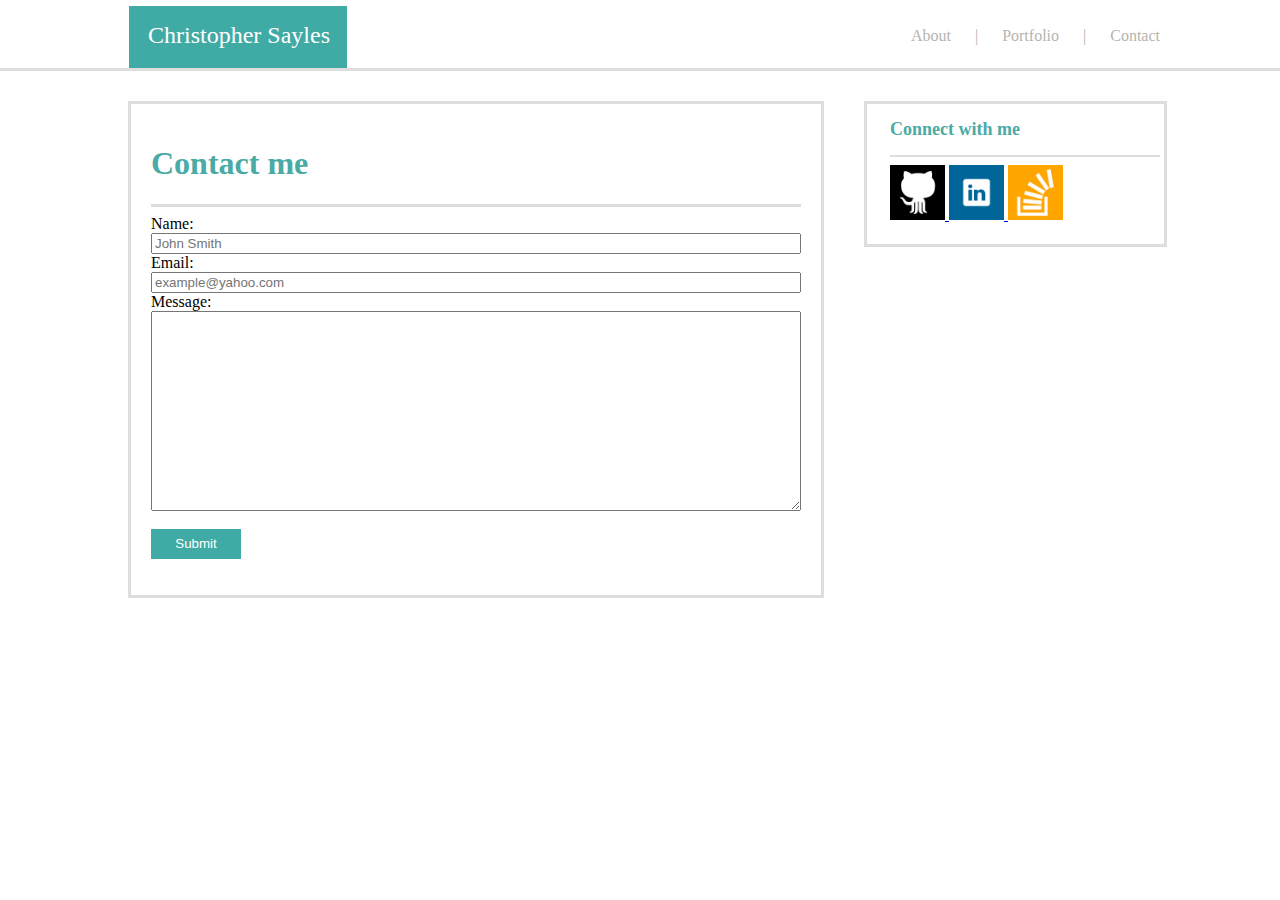
==== contact.html @ 79dd58e9 "updated css, contact, about me" ====
<DOCTYPE html>

<!--CSS Relative Link-->
<link rel="stylesheet" type="text/css" href="assets/css/style.css"

<!--Title-->
<Title>contact</Title>

<!--Head Info-->
<Head>

</Head>
<body>
<!--Nesting two divs for the top header section-->
<div class="topdivsection">
	<div class="aboutPortfolioContactHeaderText">
			<a href="file:///Users/chrissayles/Desktop/Basic-Portfolio/index.html" style="color: #b5b5b0; text-decoration:none">About    |</a>
			<a href="#" style="color: #b5b5b0; text-decoration:none">Portfolio    |</a>
			<a href="#" style="color: #b5b5b0; text-decoration:none">Contact</a>
	</div>
	<div id="headerChrisSayles">
		<div id='chrisSaylesText'>Christopher Sayles</div>

	</div>
</div>
<!--Content-->
 <section>
 <div>
	<div id="contactmemain">
		<h1 id="contactmeheader">Contact me</h1>
		<hr id="contactmemainhr">
		<form action="action_page.php">
		Name:<br>
		<input id="nameEmailInput" type="text" name="name" placeholder="John Smith">
		<br>
		Email:<br>
		<input id="nameEmailInput" type="text" name="Email" placeholder="example@yahoo.com">
		<br>
		Message:<br>
		<textarea id="input-element" type="text" name="comment"></textarea>
		<br><br>
		<input id="buttoncolor" type="submit" value="Submit">
	</form>		
	</div>
    <!--Connect with me Section-->
	<div id="aboutmesidebar">
<!--Connect with me text-->	
		<h2 id="connectwithme">Connect with me</h2>
<!--Horizontal Rule-->
		<hr id="connectwithmehr">
<!--Image Links to connect with-->
		<a href="https://github.com/ChrisSayles">
		<img src="assets/images/1477305596_github.png" class="socialmedialogo" alt="Github Logo">
		</a>

		<a href="https://www.linkedin.com/in/christopher-sayles-2279653b?trk=nav_responsive_tab_profile_pic">
		<img src="assets/images/1477284149_Linked_in_alt.png" class="socialmedialogo" alt="Linkedin Logo">
		</a>

		<a href="http://stackoverflow.com/users/6850900/chris-sayles">
		<img src="assets/images/1477284180_stackoverflow.png" class="socialmedialogo" alt="Stackoverflow Logo">
		</a>
	</div>
</div>

</section>

</body>
</html>
---- assets/css/style.css ----
p {
	color: #777777;
	font-size: 15px;
	font-family: "Arial","Helvetica Neue","Helvetica","sans-serif";

}

#aboutmemain {
    background-color: #ffffff;
    width: 650px;
    padding: 20px;
    margin-top: 20px;
    border-style: solid;
    border-color: #dddddd;
    overflow: auto;
    float: left;
    margin-left: 120px;
}
#aboutmeheader {
  color: #4aaaa5;
}

#aboutmemainhr {
	color: #dddddd;
    height: 3px;
    background-color: #dddddd;
    border: 0 none;
}

#photospecs {
	width: 300px;
	height: 250px;
	float: left;
	padding: 0 20px 0 0;
}

#aboutmesidebar {
	width: 270;
    border-style: solid;
    border-color: #dddddd;
    float: left;
    margin-left: 40px;
    margin-top: 20px;
    padding-left: 23px;
    padding-right: 4px;
    padding-bottom: 20px;
    background-color: #ffffff;
}
.socialmedialogo {
	width: 55px;
	height: 55px;
}


section {
	display: inline-block;
}
body {
	 background-image: url(file:///Users/chrissayles/Desktop/Basic-Portfolio/assets/images/brickwallbackground.png);
}

#connectwithme {
	color: #4aaaa5;
    font-size: 18px;
    margin-left: 0px;
}

#connectwithmehr {
	color: #dddddd;
    height: 2px;
    background-color: #dddddd;
    border: 0 none;
}

.topdivsection {
	width: 1300px;
    border-style: none;
    background-color: white;
    height: 69px;
    margin-top: -9px;
    margin-left: -8px;
    margin-bottom: 10px;
    border-bottom-style: solid;
    border-bottom-color: #dedede;
}

#headerChrisSayles {
    width: 212px;
    border-style: solid;
    border-color: #40aaa5;
    background-color: #40aaa5;
    height: 56px;
    margin-left: 129px;
    position: absolute;
    margin-top: -35px;   
}

#chrisSaylesText {
    color: white;
    margin-top: 13px;
    font-size: 24px;
    margin-left: 16px;
}

.aboutPortfolioContactHeaderText {
    height: 14px;
    word-spacing: 20px;
    text-align: right;
    padding-right: 140px;
    padding-top: 28px;
}

#input-element {
  height:200px !important;
  width:650px;
}

#nameEmailInput {
  width:650px;
}

#contactmemain {
    background-color: #ffffff;
    width: 650px;
    padding: 20px;
    margin-top: 20px;
    border-style: solid;
    border-color: #dddddd;
    overflow: auto;
    float: left;
    margin-left: 120px;
  }

  #contactmeheader {
  color: #4aaaa5;
}

#contactmemainhr {
    color: #dddddd;
    height: 3px;
    background-color: #dddddd;
    border: 0 none;
}

#buttoncolor {
  background-color: #40aaa5;
  color: white;
  border: none;
  height: 30px;
  width: 90px;
}
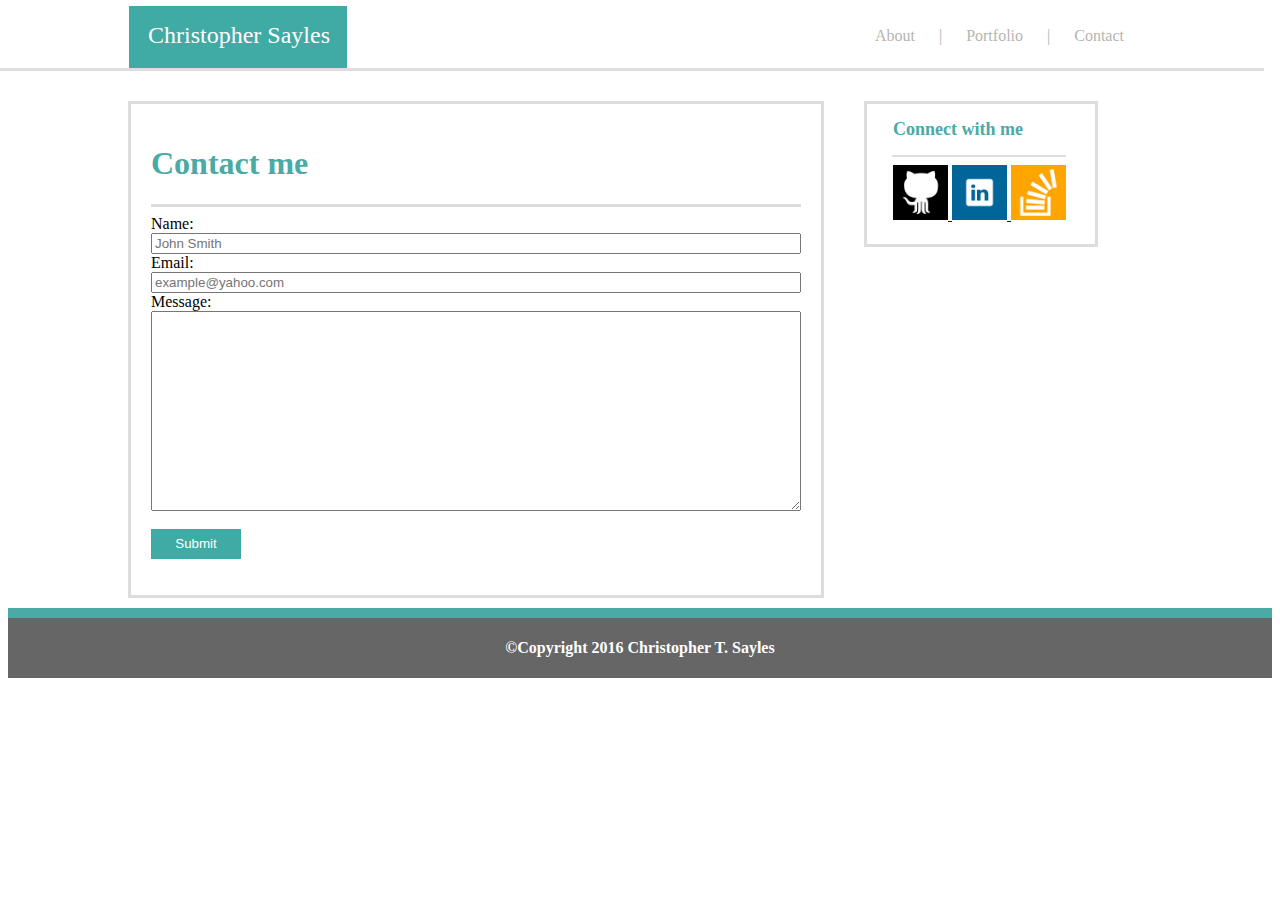
==== commit edbef1b3: "uploading now to Heroku" ====
--- a/contact.html
+++ b/contact.html
@@ -4,7 +4,7 @@
 <link rel="stylesheet" type="text/css" href="assets/css/style.css"
 
 <!--Title-->
-<Title>contact</Title>
+<Title>Contact</Title>
 
 <!--Head Info-->
 <Head>
@@ -15,7 +15,7 @@
 <div class="topdivsection">
 	<div class="aboutPortfolioContactHeaderText">
 			<a href="file:///Users/chrissayles/Desktop/Basic-Portfolio/index.html" style="color: #b5b5b0; text-decoration:none">About    |</a>
-			<a href="#" style="color: #b5b5b0; text-decoration:none">Portfolio    |</a>
+			<a href="file:///Users/chrissayles/Desktop/Basic-Portfolio/portfolio.html" style="color: #b5b5b0; text-decoration:none">Portfolio    |</a>
 			<a href="#" style="color: #b5b5b0; text-decoration:none">Contact</a>
 	</div>
 	<div id="headerChrisSayles">
@@ -64,6 +64,9 @@
 </div>
 
 </section>
-
+<footer>
+	<hr id="footerlineteal">
+	<h4 class="center"> ©Copyright 2016 Christopher T. Sayles</h4>
+</footer>
 </body>
 </html>--- a/assets/css/style.css
+++ b/assets/css/style.css
@@ -1,8 +1,7 @@
-
 p {
-	color: #777777;
-	font-size: 15px;
-	font-family: "Arial","Helvetica Neue","Helvetica","sans-serif";
+    color: #777777;
+    font-size: 15px;
+    font-family: "Arial","Helvetica Neue","Helvetica","sans-serif";
 
 }
 
@@ -22,59 +21,61 @@
 }
 
 #aboutmemainhr {
-	color: #dddddd;
+    color: #dddddd;
     height: 3px;
     background-color: #dddddd;
     border: 0 none;
 }
 
 #photospecs {
-	width: 300px;
-	height: 250px;
-	float: left;
-	padding: 0 20px 0 0;
+    width: 300px;
+    height: 250px;
+    float: left;
+    padding: 0 20px 0 0;
 }
 
 #aboutmesidebar {
-	width: 270;
+    width: 185px;
     border-style: solid;
     border-color: #dddddd;
     float: left;
     margin-left: 40px;
     margin-top: 20px;
-    padding-left: 23px;
-    padding-right: 4px;
+    padding-left: 26px;
+    padding-right: 17px;
     padding-bottom: 20px;
     background-color: #ffffff;
 }
 .socialmedialogo {
-	width: 55px;
-	height: 55px;
+    width: 55px;
+    height: 55px;
 }
 
 
 section {
-	display: inline-block;
+    display: inline-block;
 }
 body {
-	 background-image: url(file:///Users/chrissayles/Desktop/Basic-Portfolio/assets/images/brickwallbackground.png);
+     background-image: url(file:///Users/chrissayles/Desktop/Basic-Portfolio/assets/images/brickwallbackground.png);
 }
 
 #connectwithme {
-	color: #4aaaa5;
+    color: #4aaaa5;
     font-size: 18px;
     margin-left: 0px;
 }
 
 #connectwithmehr {
-	color: #dddddd;
+    color: #dddddd;
     height: 2px;
     background-color: #dddddd;
     border: 0 none;
+    width: 174px;
+    margin-left: -1px;
 }
 
 .topdivsection {
-	width: 1300px;
+    width: 100%;
     border-style: none;
     background-color: white;
     height: 69px;
@@ -150,3 +151,33 @@
   height: 30px;
   width: 90px;
 }
+
+#footerlineteal {
+    background-color: #4aaaa5;
+    background-size: 20px;
+    height: 10px;
+    margin: auto;
+    border: 0;
+}
+.center {
+    text-align: center;
+    float: none;
+}
+
+footer {
+    background-color: #666666;
+    overflow: auto;
+    bottom: 0%;
+    width: 100%;
+    text-align: center;
+    color: white;
+    float: left;
+    margin-top: 10px;
+    position: relative;
+}
+
+.portfolioimage {
+    height: 200px;
+    width: 200px;
+    float: left;
+}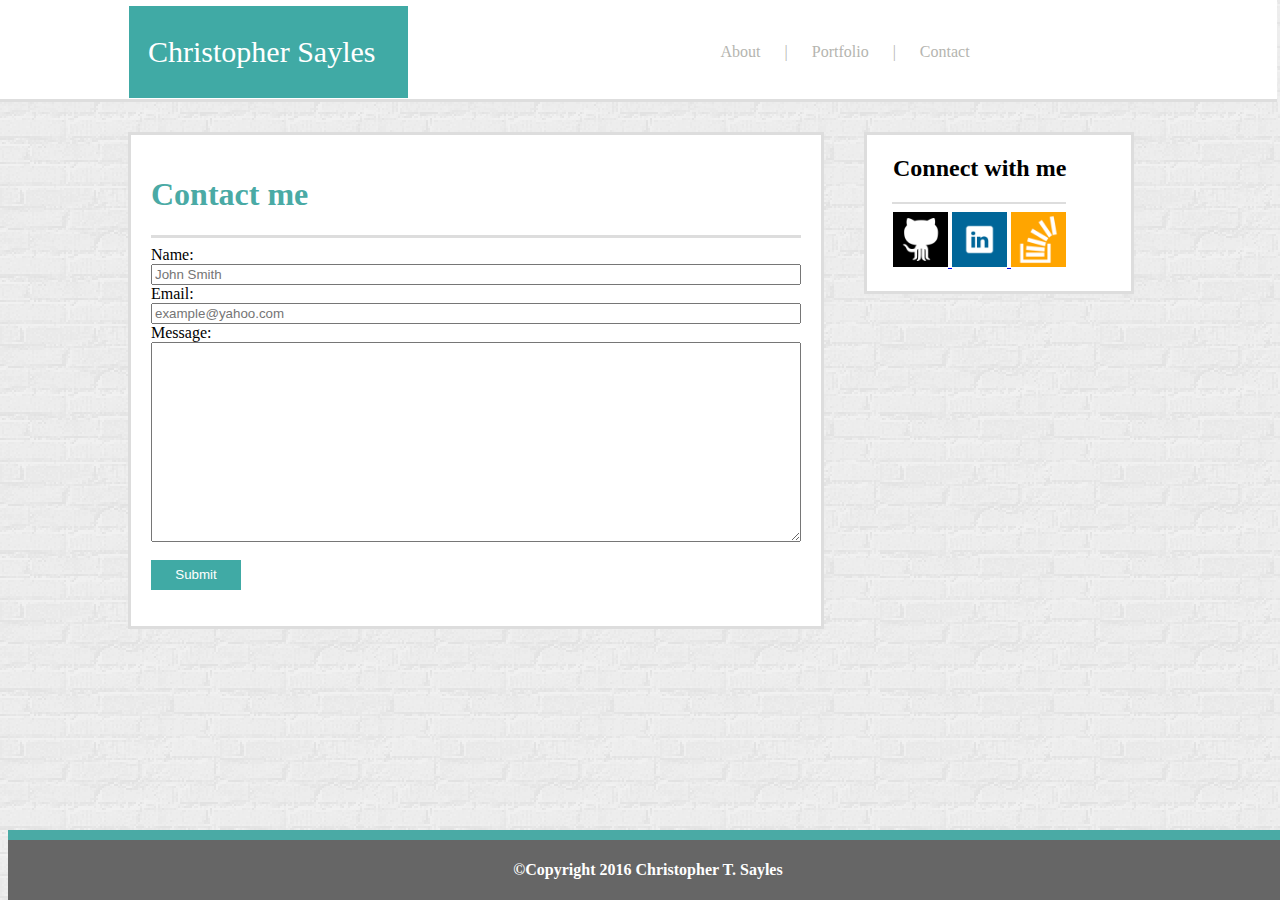
==== commit e4f4d21f: "Final HW Recommended Assignment" ====
--- a/contact.html
+++ b/contact.html
@@ -14,8 +14,8 @@
 <!--Nesting two divs for the top header section-->
 <div class="topdivsection">
 	<div class="aboutPortfolioContactHeaderText">
-			<a href="file:///Users/chrissayles/Desktop/Basic-Portfolio/index.html" style="color: #b5b5b0; text-decoration:none">About    |</a>
-			<a href="file:///Users/chrissayles/Desktop/Basic-Portfolio/portfolio.html" style="color: #b5b5b0; text-decoration:none">Portfolio    |</a>
+			<a href="index.html" style="color: #b5b5b0; text-decoration:none">About    |</a>
+			<a href="portfolio.html" style="color: #b5b5b0; text-decoration:none">Portfolio    |</a>
 			<a href="#" style="color: #b5b5b0; text-decoration:none">Contact</a>
 	</div>
 	<div id="headerChrisSayles">
--- a/assets/css/style.css
+++ b/assets/css/style.css
@@ -2,22 +2,28 @@
     color: #777777;
     font-size: 15px;
     font-family: "Arial","Helvetica Neue","Helvetica","sans-serif";
-
+    padding: 20px;
+
+}
+
+body {
+    background-image: url("../images/brickwallbackground.png");
 }
 
 #aboutmemain {
     background-color: #ffffff;
-    width: 650px;
-    padding: 20px;
+    width: 644px;
+    padding: 0px;
     margin-top: 20px;
     border-style: solid;
     border-color: #dddddd;
     overflow: auto;
     float: left;
-    margin-left: 120px;
+    margin-left: 121px;
 }
 #aboutmeheader {
   color: #4aaaa5;
+  padding-left: 9px;
 }
 
 #aboutmemainhr {
@@ -31,11 +37,12 @@
     width: 300px;
     height: 250px;
     float: left;
-    padding: 0 20px 0 0;
-}
+    padding: 0 15px 0 8px;
+}
+
 
 #aboutmesidebar {
-    width: 185px;
+    width: 221px;
     border-style: solid;
     border-color: #dddddd;
     float: left;
@@ -46,6 +53,18 @@
     padding-bottom: 20px;
     background-color: #ffffff;
 }
+#aboutmesidebarpor {
+    width: 221px;
+    border-style: solid;
+    border-color: #dddddd;
+    float: left;
+    margin-left: 40px;
+    margin-top: 41px;
+    padding-left: 26px;
+    padding-right: -22px;
+    padding-bottom: 20px;
+    background-color: #ffffff;
+}
 .socialmedialogo {
     width: 55px;
     height: 55px;
@@ -55,8 +74,7 @@
 section {
     display: inline-block;
 }
-body {
-     background-image: url(file:///Users/chrissayles/Desktop/Basic-Portfolio/assets/images/brickwallbackground.png);
+
 }
 
 #connectwithme {
@@ -64,6 +82,15 @@
     font-size: 18px;
     margin-left: 0px;
 }
+#connectwithmepor {
+    color: black;
+    font-size: 20px;
+    margin-left: 0px;
+    font-weight: bold;
+    margin-top: 14px;
+
+}
+
 
 #connectwithmehr {
     color: #dddddd;
@@ -75,10 +102,10 @@
 }
 
 .topdivsection {
-    width: 100%;
+    width: 101%;
     border-style: none;
     background-color: white;
-    height: 69px;
+    height: 100px;
     margin-top: -9px;
     margin-left: -8px;
     margin-bottom: 10px;
@@ -87,20 +114,20 @@
 }
 
 #headerChrisSayles {
-    width: 212px;
+    width: 273px;
     border-style: solid;
     border-color: #40aaa5;
     background-color: #40aaa5;
-    height: 56px;
+    height: 86px;
     margin-left: 129px;
     position: absolute;
-    margin-top: -35px;   
+    margin-top: -51px;
 }
 
 #chrisSaylesText {
     color: white;
-    margin-top: 13px;
-    font-size: 24px;
+    margin-top: 26px;
+    font-size: 30px;
     margin-left: 16px;
 }
 
@@ -108,8 +135,8 @@
     height: 14px;
     word-spacing: 20px;
     text-align: right;
-    padding-right: 140px;
-    padding-top: 28px;
+    padding-right: 307px;
+    padding-top: 44px;
 }
 
 #input-element {
@@ -164,6 +191,12 @@
     float: none;
 }
 
+.centerpor {
+    text-align: center;
+    float: none;
+    padding-top: 20px;
+}
+
 footer {
     background-color: #666666;
     overflow: auto;
@@ -173,11 +206,103 @@
     color: white;
     float: left;
     margin-top: 10px;
-    position: relative;
+    position: absolute;
+    height: 70px;
 }
 
 .portfolioimage {
     height: 200px;
     width: 200px;
     float: left;
-}+    padding: 0 0 22px 30px;
+}
+
+.hangman {
+    background-image:url("../images/hangmangame.jpeg");
+    width: 160px;
+    height: 160px;
+}
+.projectname {
+            bottom: 49%;
+    position: absolute;
+    text-align: center;
+    font-size: 20px;
+    height: 50px;
+    margin: 0px;
+    color: white;
+    line-height: 2;
+}
+.box {
+    background-color: #4aaaa5;
+    width=100%
+}
+
+
+.wrapper {
+    min-height: 100%;
+    height: auto !important;
+    margin-bottom: -66px;
+    position: relative;
+}
+
+.portfolio_container {
+    min-height: 1000px;
+}
+
+.container {
+    clear: both;
+    min-height:700px;
+}
+
+.main_content {
+    min-height: 400px;
+    width: 600px;
+    margin-top: 40px;
+    margin-left: 150px;
+    background-color: white;
+    float: left;
+    border: 1px solid #dddddd;
+    padding: 25px;
+    padding-top: 35px;
+    font-weight: bold;
+    font-size: 1.75em;
+    height: auto;
+}
+
+
+
+.projectimg {
+    height: 195px;
+    width: 263px;
+    position: relative;
+    float: left;
+    margin: 15px;
+}
+
+.rightimage{
+        margin-right: 0px;
+    margin-left: 37px;
+}
+
+h3 {
+    background-color: #4aaaa5;
+    color: white;
+    font-family: Georgia, Times, "Times New Roman", serif;
+    width: 263px;
+    padding: 20px 0px;
+    text-align: center;
+    position: absolute;
+    bottom: 30px;
+    left: 0px;
+}
+
+#headerChrisSaylesPort {
+        width: 273px;
+    border-style: solid;
+    border-color: #40aaa5;
+    background-color: #40aaa5;
+    height: 86px;
+    margin-left: 158px;
+    position: absolute;
+    margin-top: -44px;
+}
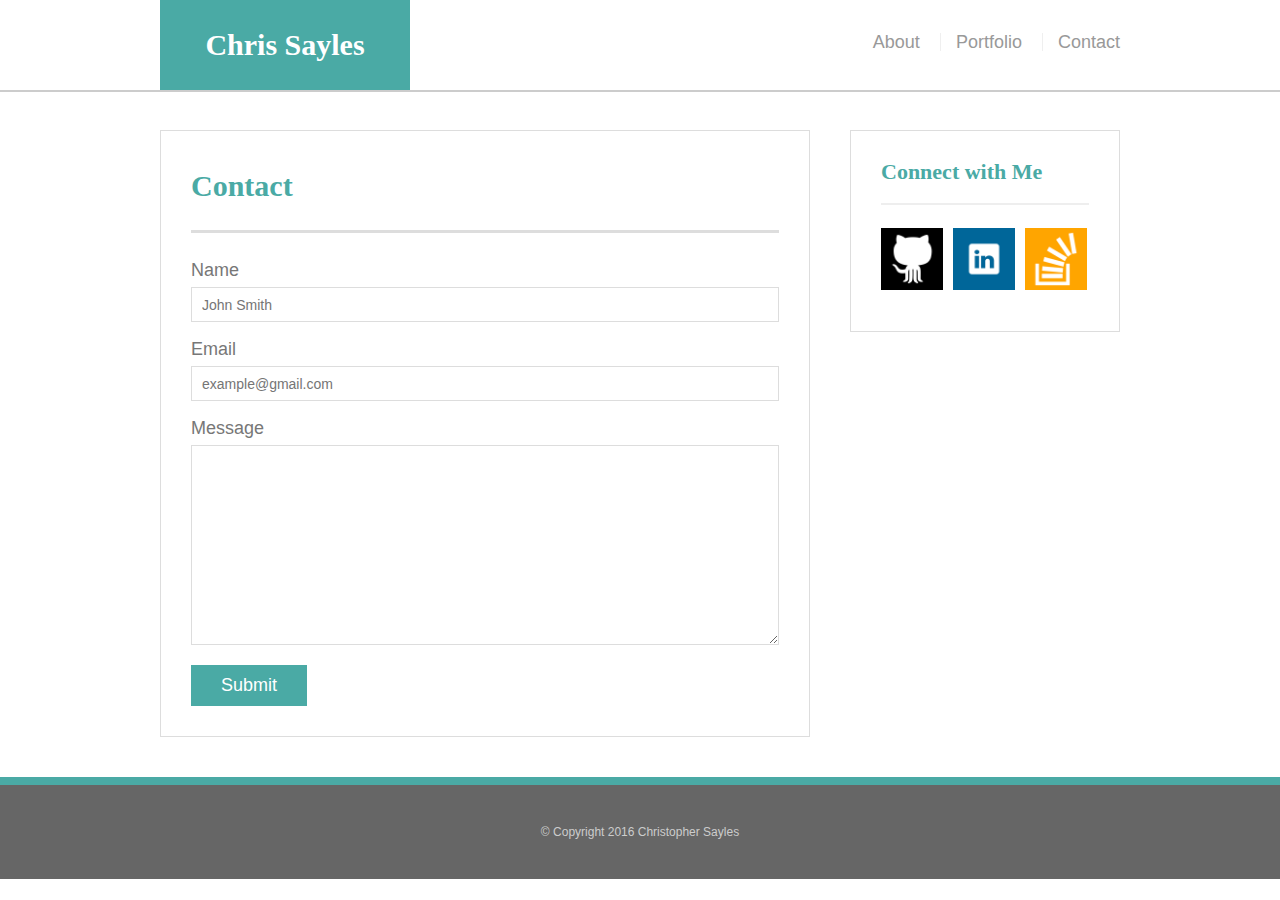
==== commit d85bf802: "reuploaded assignment 1 based off provided solution for this homework assignment" ====
--- a/contact.html
+++ b/contact.html
@@ -1,72 +1,63 @@
-<DOCTYPE html>
+<!doctype html>
+<html>
+<head>
+	<meta charset="UTF-8">
+	<title>Contact Christopher Sayles</title>
+	<link rel="stylesheet" type="text/css" href="assets/css/reset.css">
+	<link rel="stylesheet" type="text/css" href="assets/css/style.css">
+</head>
+<body>
 
-<!--CSS Relative Link-->
-<link rel="stylesheet" type="text/css" href="assets/css/style.css"
+	<header id="header">
+		<div class="container">
+			<a href="index.html" id="navbarname">Chris Sayles</a>
+			<nav>
+				<a href="index.html">About</a>
+				<a href="portfolio.html">Portfolio</a>
+				<a href="contact.html">Contact</a>
+			</nav>
+		</div>
+	</header>
 
-<!--Title-->
-<Title>Contact</Title>
+	<div id="main-container" class="container">
+		<section class="main-section">
+			<h1>Contact</h1>
 
-<!--Head Info-->
-<Head>
+			<form id="contact-form">
+				<ul>
+					<li>
+						<label for="name">Name</label>
+						<input type="text" id="name" name="name" placeholder="John Smith" required="required">
+					</li>
+					<li>
+						<label for="email">Email</label>
+						<input type="email" id="email" name="email" placeholder="example@gmail.com" required="required">
+					</li>
+					<li>
+						<label for="message">Message</label>
+						<textarea id="message" name="message" required="required"></textarea>
+					</li>
+				</ul>
+				<input type="submit">
+			</form>
 
-</Head>
-<body>
-<!--Nesting two divs for the top header section-->
-<div class="topdivsection">
-	<div class="aboutPortfolioContactHeaderText">
-			<a href="index.html" style="color: #b5b5b0; text-decoration:none">About    |</a>
-			<a href="portfolio.html" style="color: #b5b5b0; text-decoration:none">Portfolio    |</a>
-			<a href="#" style="color: #b5b5b0; text-decoration:none">Contact</a>
+		</section>
+
+		<section class="sidebar">
+			<div id="connect">
+				<h2>Connect with Me</h2>
+
+				<img src="assets/images/1477305596_github.png" class="social" alt="Github">
+				<img src="assets/images/1477284149_Linked_in_alt.png" class="social" alt="LinkedIn">
+				<img src="assets/images/1477284180_stackoverflow.png" class="social" alt="Stack Overflow">
+			</div>
+		</section>
 	</div>
-	<div id="headerChrisSayles">
-		<div id='chrisSaylesText'>Christopher Sayles</div>
 
-	</div>
-</div>
-<!--Content-->
- <section>
- <div>
-	<div id="contactmemain">
-		<h1 id="contactmeheader">Contact me</h1>
-		<hr id="contactmemainhr">
-		<form action="action_page.php">
-		Name:<br>
-		<input id="nameEmailInput" type="text" name="name" placeholder="John Smith">
-		<br>
-		Email:<br>
-		<input id="nameEmailInput" type="text" name="Email" placeholder="example@yahoo.com">
-		<br>
-		Message:<br>
-		<textarea id="input-element" type="text" name="comment"></textarea>
-		<br><br>
-		<input id="buttoncolor" type="submit" value="Submit">
-	</form>		
-	</div>
-    <!--Connect with me Section-->
-	<div id="aboutmesidebar">
-<!--Connect with me text-->	
-		<h2 id="connectwithme">Connect with me</h2>
-<!--Horizontal Rule-->
-		<hr id="connectwithmehr">
-<!--Image Links to connect with-->
-		<a href="https://github.com/ChrisSayles">
-		<img src="assets/images/1477305596_github.png" class="socialmedialogo" alt="Github Logo">
-		</a>
-
-		<a href="https://www.linkedin.com/in/christopher-sayles-2279653b?trk=nav_responsive_tab_profile_pic">
-		<img src="assets/images/1477284149_Linked_in_alt.png" class="socialmedialogo" alt="Linkedin Logo">
-		</a>
-
-		<a href="http://stackoverflow.com/users/6850900/chris-sayles">
-		<img src="assets/images/1477284180_stackoverflow.png" class="socialmedialogo" alt="Stackoverflow Logo">
-		</a>
-	</div>
-</div>
-
-</section>
-<footer>
-	<hr id="footerlineteal">
-	<h4 class="center"> ©Copyright 2016 Christopher T. Sayles</h4>
-</footer>
+	<footer>
+		<div class="container">
+			&copy; Copyright 2016 Christopher Sayles
+		</div>
+	</footer>
 </body>
 </html>--- a/assets/css/style.css
+++ b/assets/css/style.css
@@ -1,308 +1,215 @@
+body {
+    background: url("../images/concrete_seamless.png");
+    font-size: 18px;
+    line-height: 34px;
+    font-family: 'Arial', 'Helvetica Neue', Helvetica, sans-serif;
+    color: #777;
+}
+
+* {
+    box-sizing: border-box;
+}
+
+/*general*/
+
+.container {
+    width: 100%;
+    max-width: 960px;
+    margin: 0 auto;
+    clear: both;
+}
+h1, 
+h2,
+h3,
 p {
-    color: #777777;
-    font-size: 15px;
-    font-family: "Arial","Helvetica Neue","Helvetica","sans-serif";
-    padding: 20px;
-
-}
-
-body {
-    background-image: url("../images/brickwallbackground.png");
-}
-
-#aboutmemain {
-    background-color: #ffffff;
-    width: 644px;
-    padding: 0px;
-    margin-top: 20px;
-    border-style: solid;
-    border-color: #dddddd;
+    margin-bottom: 20px;
+}
+p:last-child {
+    margin-bottom: 0;
+}
+h1, h2, h3 {
+    font-family: 'Georgia', Times, Times New Roman, serif;
+    font-weight: 700;
+    color: #4aaaa5;
+}
+h1 {
+    font-size: 30px;
+    line-height: 49px;
+    border-bottom: 3px solid #ddd;
+    padding-bottom: 20px;
+}
+h2,
+h3 {
+    font-size: 22px;
+}
+
+/*header*/
+
+#header {
+    background: #fff;
+    margin: 0 0 30px;
+    z-index: 99;
+    color: #fff;
     overflow: auto;
-    float: left;
-    margin-left: 121px;
-}
-#aboutmeheader {
-  color: #4aaaa5;
-  padding-left: 9px;
-}
-
-#aboutmemainhr {
-    color: #dddddd;
-    height: 3px;
-    background-color: #dddddd;
+    border-bottom: 2px solid #ccc;
+    position: fixed;
+    width: 100%;
+}
+#navbarname{
+    width: 250px;
+    height: 90px;
+    background: #4aaaa5;
+    float: left;
+    font-family: 'Georgia', Times, Times New Roman, serif;
+    text-align: center;
+    line-height: 90px;
+    color: #fff;
+    font-weight: 700;
+    font-size: 30px;
+    text-decoration: none;
+}
+nav {
+    float: right;
+    margin-top: 25px;
+}
+nav a {
+    color: #999;
+    text-decoration: none;
+    margin-left: 15px;
+    display: inline-block;
+    border-left: 1px solid #efefef;
+    padding-left: 15px;
+    line-height: 18px;
+}
+nav a:first-child {
+    border-left: 0 none;
+}
+
+/*footer*/
+
+footer {
+    background: #666;
+    color: #fff;
+    padding: 30px 0;
+    clear: both;
+    border-top: 8px solid #4aaaa5;
+    color: #ccc;
+    font-size: 12px;
+    text-align: center;
+}
+
+/*sidebar*/
+
+.sidebar {
+    background: #fff;
+    padding: 30px;
+    width: 100%;
+    max-width: 270px;
+    float: right;
+    border: 1px solid #ddd;
+    margin-bottom: 20px;
+}
+h3,
+.sidebar h2 {
+    border-bottom: 2px solid #eee;
+    padding-bottom: 20px;
+    margin-bottom: 15px;
+    line-height: 22px;
+}
+.social {
+    width: 62px;
+    height: 62px;
+    margin-top: 8px;
+    margin-right: 5px;
+}
+.social:last-child {
+    margin-right: 0;
+}
+
+/*main*/
+
+#main-container {
+    padding-top: 130px;
+}
+.main-section {
+    background: #fff;
+    padding: 30px;
+    margin: 0 0 40px 0;
+    width: 100%;
+    max-width: 650px;
+    float: left;
+    border: 1px solid #ddd;
+}
+
+/*portfolio page*/
+
+.work {
+    width: 274px;
+    overflow: auto;
+    position: relative;
+    float: left;
+    margin: 20px 0 25px;
+}
+.work:nth-child(even) {
+    margin-right: 40px;
+}
+.work img {
+    width: 100%;
     border: 0 none;
-}
-
-#photospecs {
-    width: 300px;
-    height: 250px;
-    float: left;
-    padding: 0 15px 0 8px;
-}
-
-
-#aboutmesidebar {
-    width: 221px;
-    border-style: solid;
-    border-color: #dddddd;
-    float: left;
-    margin-left: 40px;
-    margin-top: 20px;
-    padding-left: 26px;
-    padding-right: 17px;
-    padding-bottom: 20px;
-    background-color: #ffffff;
-}
-#aboutmesidebarpor {
-    width: 221px;
-    border-style: solid;
-    border-color: #dddddd;
-    float: left;
-    margin-left: 40px;
-    margin-top: 41px;
-    padding-left: 26px;
-    padding-right: -22px;
-    padding-bottom: 20px;
-    background-color: #ffffff;
-}
-.socialmedialogo {
-    width: 55px;
-    height: 55px;
-}
-
-
-section {
-    display: inline-block;
-}
-
-}
-
-#connectwithme {
-    color: #4aaaa5;
-    font-size: 18px;
-    margin-left: 0px;
-}
-#connectwithmepor {
-    color: black;
-    font-size: 20px;
-    margin-left: 0px;
-    font-weight: bold;
-    margin-top: 14px;
-
-}
-
-
-#connectwithmehr {
-    color: #dddddd;
-    height: 2px;
-    background-color: #dddddd;
-    border: 0 none;
-    width: 174px;
-    margin-left: -1px;
-}
-
-.topdivsection {
-    width: 101%;
-    border-style: none;
-    background-color: white;
-    height: 100px;
-    margin-top: -9px;
-    margin-left: -8px;
-    margin-bottom: 10px;
-    border-bottom-style: solid;
-    border-bottom-color: #dedede;
-}
-
-#headerChrisSayles {
-    width: 273px;
-    border-style: solid;
-    border-color: #40aaa5;
-    background-color: #40aaa5;
-    height: 86px;
-    margin-left: 129px;
-    position: absolute;
-    margin-top: -51px;
-}
-
-#chrisSaylesText {
-    color: white;
-    margin-top: 26px;
-    font-size: 30px;
-    margin-left: 16px;
-}
-
-.aboutPortfolioContactHeaderText {
-    height: 14px;
-    word-spacing: 20px;
-    text-align: right;
-    padding-right: 307px;
-    padding-top: 44px;
-}
-
-#input-element {
-  height:200px !important;
-  width:650px;
-}
-
-#nameEmailInput {
-  width:650px;
-}
-
-#contactmemain {
-    background-color: #ffffff;
-    width: 650px;
-    padding: 20px;
-    margin-top: 20px;
-    border-style: solid;
-    border-color: #dddddd;
-    overflow: auto;
-    float: left;
-    margin-left: 120px;
-  }
-
-  #contactmeheader {
-  color: #4aaaa5;
-}
-
-#contactmemainhr {
-    color: #dddddd;
-    height: 3px;
-    background-color: #dddddd;
-    border: 0 none;
-}
-
-#buttoncolor {
-  background-color: #40aaa5;
-  color: white;
-  border: none;
-  height: 30px;
-  width: 90px;
-}
-
-#footerlineteal {
-    background-color: #4aaaa5;
-    background-size: 20px;
-    height: 10px;
-    margin: auto;
-    border: 0;
-}
-.center {
-    text-align: center;
-    float: none;
-}
-
-.centerpor {
-    text-align: center;
-    float: none;
-    padding-top: 20px;
-}
-
-footer {
-    background-color: #666666;
-    overflow: auto;
-    bottom: 0%;
-    width: 100%;
-    text-align: center;
-    color: white;
-    float: left;
-    margin-top: 10px;
-    position: absolute;
-    height: 70px;
-}
-
-.portfolioimage {
-    height: 200px;
-    width: 200px;
-    float: left;
-    padding: 0 0 22px 30px;
-}
-
-.hangman {
-    background-image:url("../images/hangmangame.jpeg");
-    width: 160px;
-    height: 160px;
-}
-.projectname {
-            bottom: 49%;
-    position: absolute;
-    text-align: center;
-    font-size: 20px;
-    height: 50px;
-    margin: 0px;
-    color: white;
-    line-height: 2;
-}
-.box {
-    background-color: #4aaaa5;
-    width=100%
-}
-
-
-.wrapper {
-    min-height: 100%;
-    height: auto !important;
-    margin-bottom: -66px;
-    position: relative;
-}
-
-.portfolio_container {
-    min-height: 1000px;
-}
-
-.container {
-    clear: both;
-    min-height:700px;
-}
-
-.main_content {
-    min-height: 400px;
-    width: 600px;
-    margin-top: 40px;
-    margin-left: 150px;
-    background-color: white;
-    float: left;
-    border: 1px solid #dddddd;
-    padding: 25px;
-    padding-top: 35px;
-    font-weight: bold;
-    font-size: 1.75em;
-    height: auto;
-}
-
-
-
-.projectimg {
-    height: 195px;
-    width: 263px;
-    position: relative;
-    float: left;
-    margin: 15px;
-}
-
-.rightimage{
-        margin-right: 0px;
-    margin-left: 37px;
-}
-
-h3 {
-    background-color: #4aaaa5;
-    color: white;
-    font-family: Georgia, Times, "Times New Roman", serif;
-    width: 263px;
-    padding: 20px 0px;
+    opacity: .8;
+}
+.work h3 {
+    border-bottom: 0;
+    background: #4aaaa5;
+    color: #fff;
     text-align: center;
     position: absolute;
-    bottom: 30px;
-    left: 0px;
-}
-
-#headerChrisSaylesPort {
-        width: 273px;
-    border-style: solid;
-    border-color: #40aaa5;
-    background-color: #40aaa5;
-    height: 86px;
-    margin-left: 158px;
-    position: absolute;
-    margin-top: -44px;
-}
+    padding: 15px;
+    width: 100%;
+    bottom: 20px;
+    line-height: 30px;
+    margin-bottom: 0;
+    font-weight: 300;
+}
+.auth-image {
+    width: 200px;
+    height: auto;
+    margin-top: 10px;
+    float: left;
+    margin-right: 25px;
+}
+
+/*contact page*/
+
+#contact-form ul {
+    margin-bottom: 20px;
+}
+#contact-form li {
+    margin-bottom: 10px;
+}
+label,
+input[type=text],
+input[type=email],
+textarea {
+    display: block;
+    width: 100%;
+}
+input[type=text],
+input[type=email],
+textarea {
+    height: 35px;
+    border: 1px solid #ddd;
+    padding: 0 10px;
+    font-size: 14px;
+}
+textarea {
+    height: 200px;
+}
+input[type=submit] {
+    background: #4aaaa5;
+    border: 0 none;
+    color: #fff;
+    font-size: 18px;
+    padding: 10px 30px;
+    cursor: pointer;
+}
